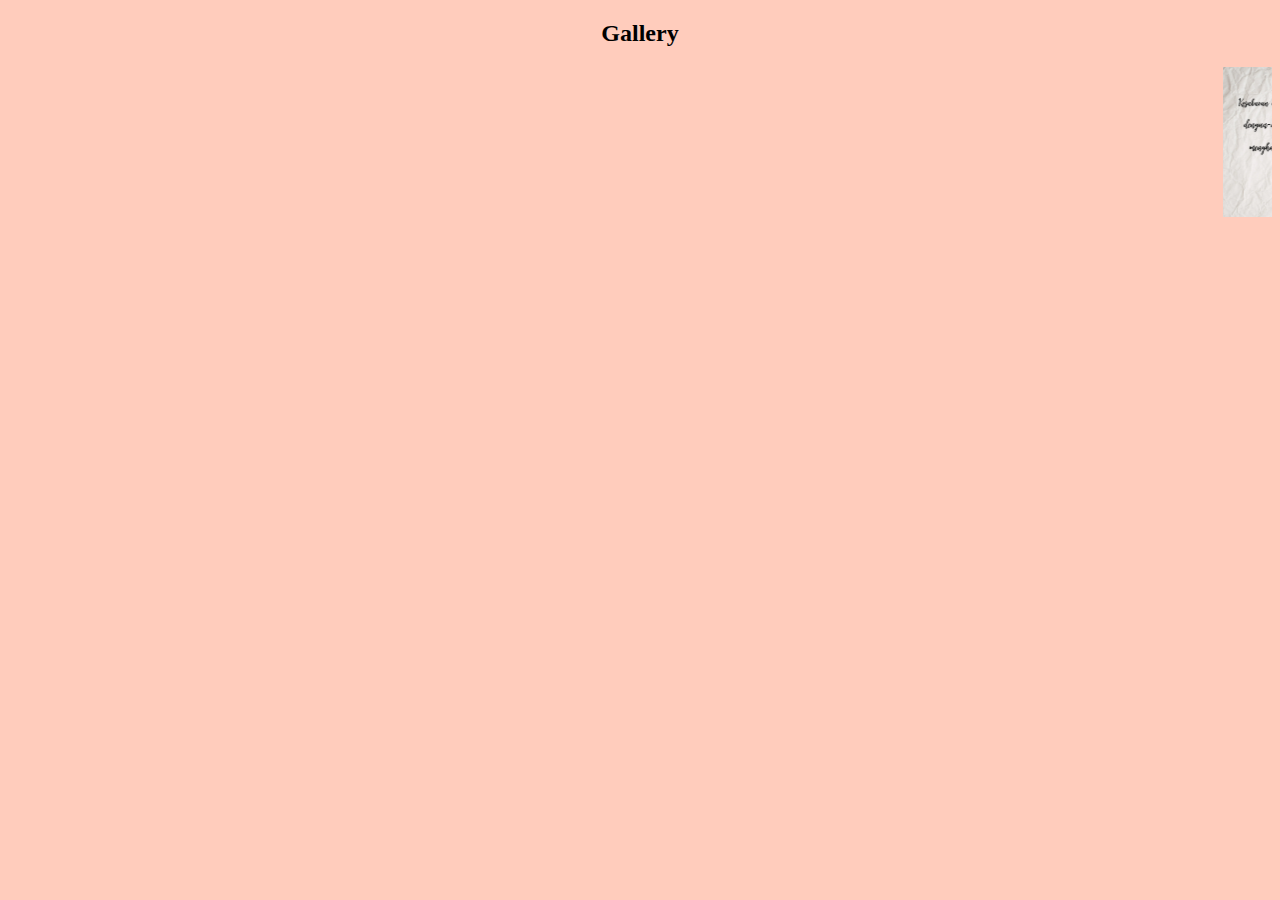
==== gallery.html @ 0dac08fe "Tugas 3 Layout" ====
<!DOCTYPE html>
<html>
<head>
    <title>Gallery</title>
</head>
<body bgcolor="#ffccbc" align="center">
    <h2>Gallery</h2>
    <marquee>
        <img src="Alfaris_story.png" width="150">
        <img src="Jangan memaksa.png" width="150">
        <img src="quotes 2.png" width="150">
        <img src="quotes 5.png" width="150">
        <img src="quotes 6.png" width="150">
    </marquee>
</body>
</html>
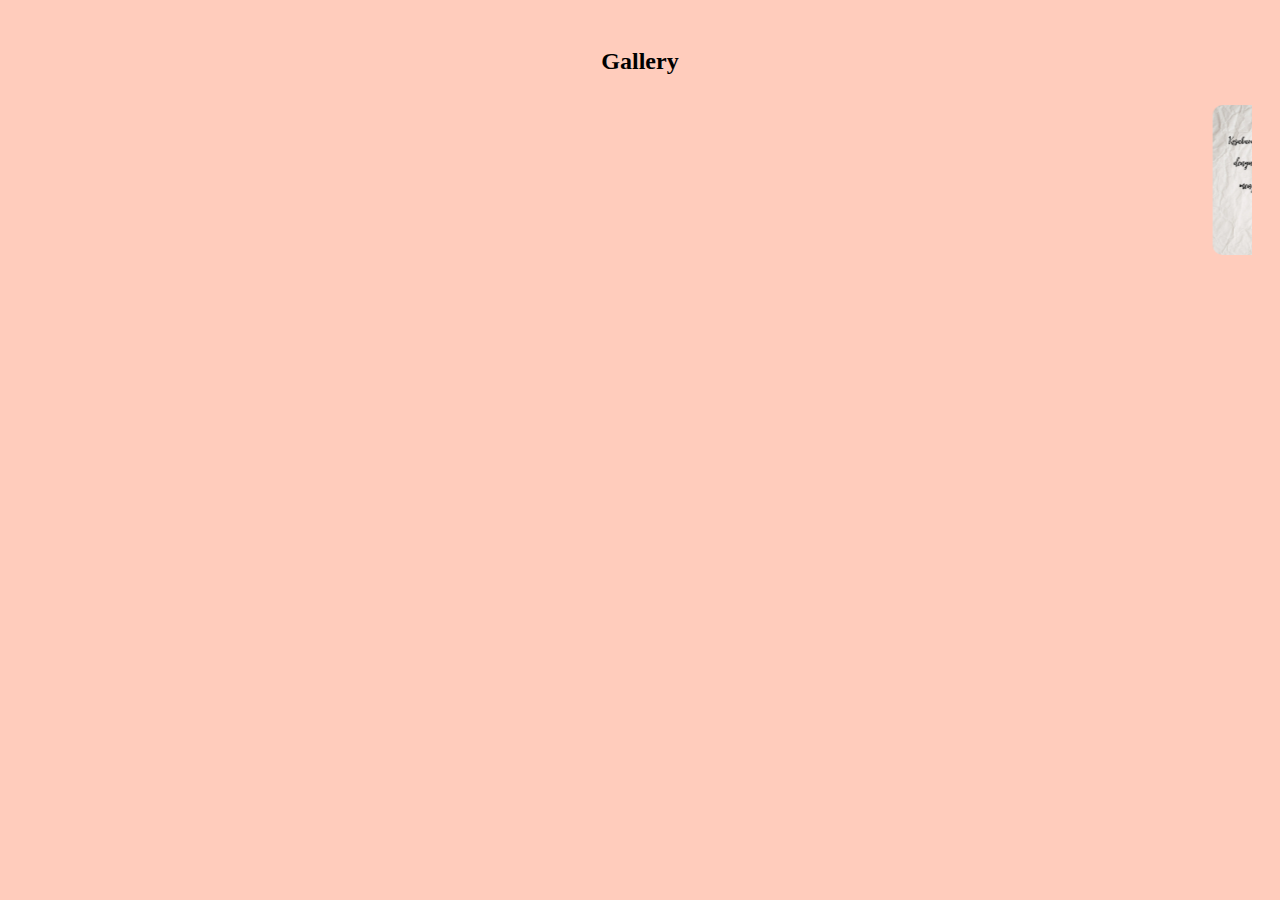
==== commit 7ce9ad98: "Tugas 4 Tambah css" ====
--- a/gallery.html
+++ b/gallery.html
@@ -2,6 +2,7 @@
 <html>
 <head>
     <title>Gallery</title>
+    <link rel="stylesheet" href="css/gallery.css">
 </head>
 <body bgcolor="#ffccbc" align="center">
     <h2>Gallery</h2>
--- a/css/gallery.css
+++ b/css/gallery.css
@@ -0,0 +1,11 @@
+body {
+    background: #ffccbc;
+    text-align: center;
+    padding: 20px;
+}
+
+marquee img {
+    width: 150px;
+    margin: 10px;
+    border-radius: 10px;
+}
